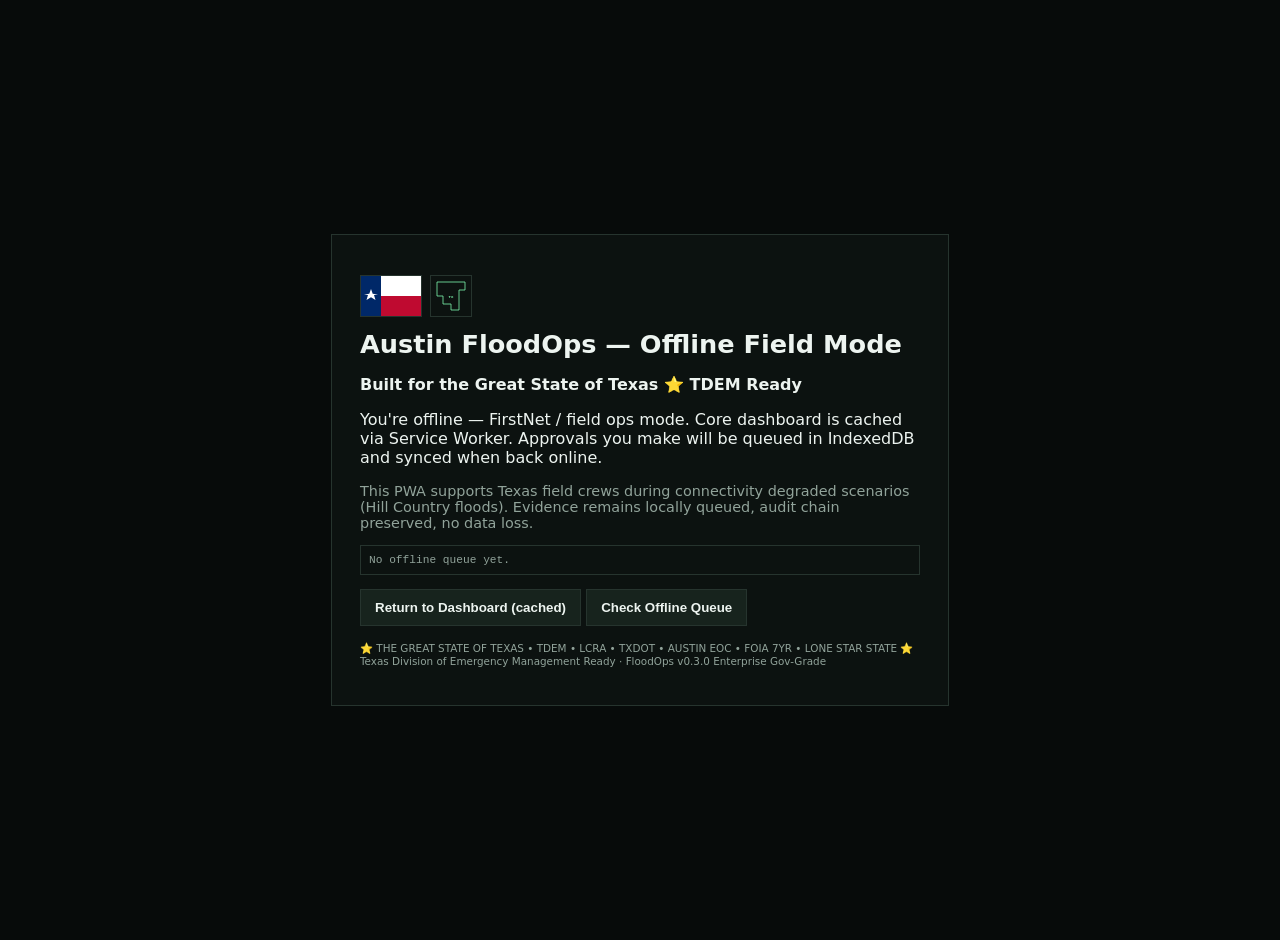
==== app/static/offline.html @ cf1ea356 "feat: Texas Lone Star edition - flag/icon + Great State of Texas branding + resource mgmt + LCRA+TxD" ====
<!doctype html>
<html lang="en">
<head>
  <meta charset="utf-8">
  <meta name="viewport" content="width=device-width, initial-scale=1">
  <title>Austin FloodOps — Offline Mode | Great State of Texas</title>
  <style>
    :root { --bg:#070b0a; --text:#edf4f0; --muted:#91a39a; --green:#7cf7ad; --line:#26342e; }
    body { margin:0; min-height:100vh; background:var(--bg); color:var(--text); font-family: "IBM Plex Sans", system-ui, sans-serif; display:grid; place-items:center; padding:20px; }
    .card { max-width:560px; border:1px solid var(--line); background:#0c1210; padding:28px; }
    h1 { margin:0 0 8px; font-size:1.6rem; }
    .flag { display:flex; gap:8px; margin:12px 0; }
    .flag svg { border:1px solid var(--line); }
    .status { font-family: monospace; font-size:0.7rem; color:var(--muted); border:1px solid var(--line); padding:8px; margin-top:14px; white-space:pre-wrap; }
    button { margin-top:14px; padding:10px 14px; background:#17231d; border:1px solid var(--line); color:var(--text); cursor:pointer; font-weight:600; }
    button:hover { border-color:var(--green); color:var(--green); }
  </style>
</head>
<body>
  <div class="card">
    <div class="flag">
      <svg width="60" height="40" viewBox="0 0 60 40"><rect width="20" height="40" fill="#002868"/><rect x="20" y="0" width="40" height="20" fill="white"/><rect x="20" y="20" width="40" height="20" fill="#BF0A30"/><g transform="translate(10,20)"><polygon points="0,-7 1.7,-2.2 7,-1.5 3,-1 4.5,4 0,1.2 -4.5,4 -3,-1 -7,-1.5 -1.7,-2.2" fill="white"/></g></svg>
      <svg width="40" height="40" viewBox="0 0 100 100" style="fill:#7cf7ad"><path d="M15 15 L85 15 L85 35 L70 35 L70 85 L50 85 L50 70 L30 70 L30 50 L15 50 Z" fill="none" stroke="#7cf7ad" stroke-width="2"/><text x="50" y="55" text-anchor="middle" font-family="monospace" font-size="10" fill="#7cf7ad" font-weight="bold">TX</text></svg>
    </div>
    <h1>Austin FloodOps — Offline Field Mode</h1>
    <p><strong>Built for the Great State of Texas ⭐ TDEM Ready</strong></p>
    <p>You're offline — FirstNet / field ops mode. Core dashboard is cached via Service Worker. Approvals you make will be queued in IndexedDB and synced when back online.</p>
    <p style="color:var(--muted); font-size:0.9rem;">This PWA supports Texas field crews during connectivity degraded scenarios (Hill Country floods). Evidence remains locally queued, audit chain preserved, no data loss.</p>
    <div class="status" id="status">Checking cache...
Pending approvals in IndexedDB: loading...
Last heartbeat: unknown
Texas flag: Lone Star State
FOIA: 7yr retention local queue
    </div>
    <button onclick="location.href='/'">Return to Dashboard (cached)</button>
    <button onclick="checkQueue()">Check Offline Queue</button>
    <p style="font-size:0.65rem; color:var(--muted); margin-top:16px;">⭐ THE GREAT STATE OF TEXAS • TDEM • LCRA • TXDOT • AUSTIN EOC • FOIA 7YR • LONE STAR STATE ⭐<br>Texas Division of Emergency Management Ready · FloodOps v0.3.0 Enterprise Gov-Grade</p>
  </div>
  <script>
    async function checkQueue() {
      try {
        const dbReq = indexedDB.open('floodops-offline-queue', 1);
        dbReq.onsuccess = () => {
          const db = dbReq.result;
          if (!db.objectStoreNames.contains('pending-approvals')) {
            document.getElementById('status').textContent = 'No offline queue yet.';
            return;
          }
          const tx = db.transaction('pending-approvals', 'readonly');
          const req = tx.objectStore('pending-approvals').getAll();
          req.onsuccess = () => {
            const items = req.result || [];
            document.getElementById('status').textContent = 
              `Offline queue: ${items.length} pending approvals\n` +
              items.map(i => `- ${i.action} ${i.incident_id} queued ${i.queued_at} synced=${i.synced||false}`).join('\n') +
              `\n\nLast check: ${new Date().toISOString()}\n Texas field ops mode active.`;
          };
        };
      } catch (e) {
        document.getElementById('status').textContent = 'Queue check failed: ' + e;
      }
    }
    checkQueue();
    if ('serviceWorker' in navigator) {
      navigator.serviceWorker.getRegistrations().then(rs => {
        document.getElementById('status').textContent += `\nService Workers: ${rs.length} registered`;
      });
    }
  </script>
</body>
</html>
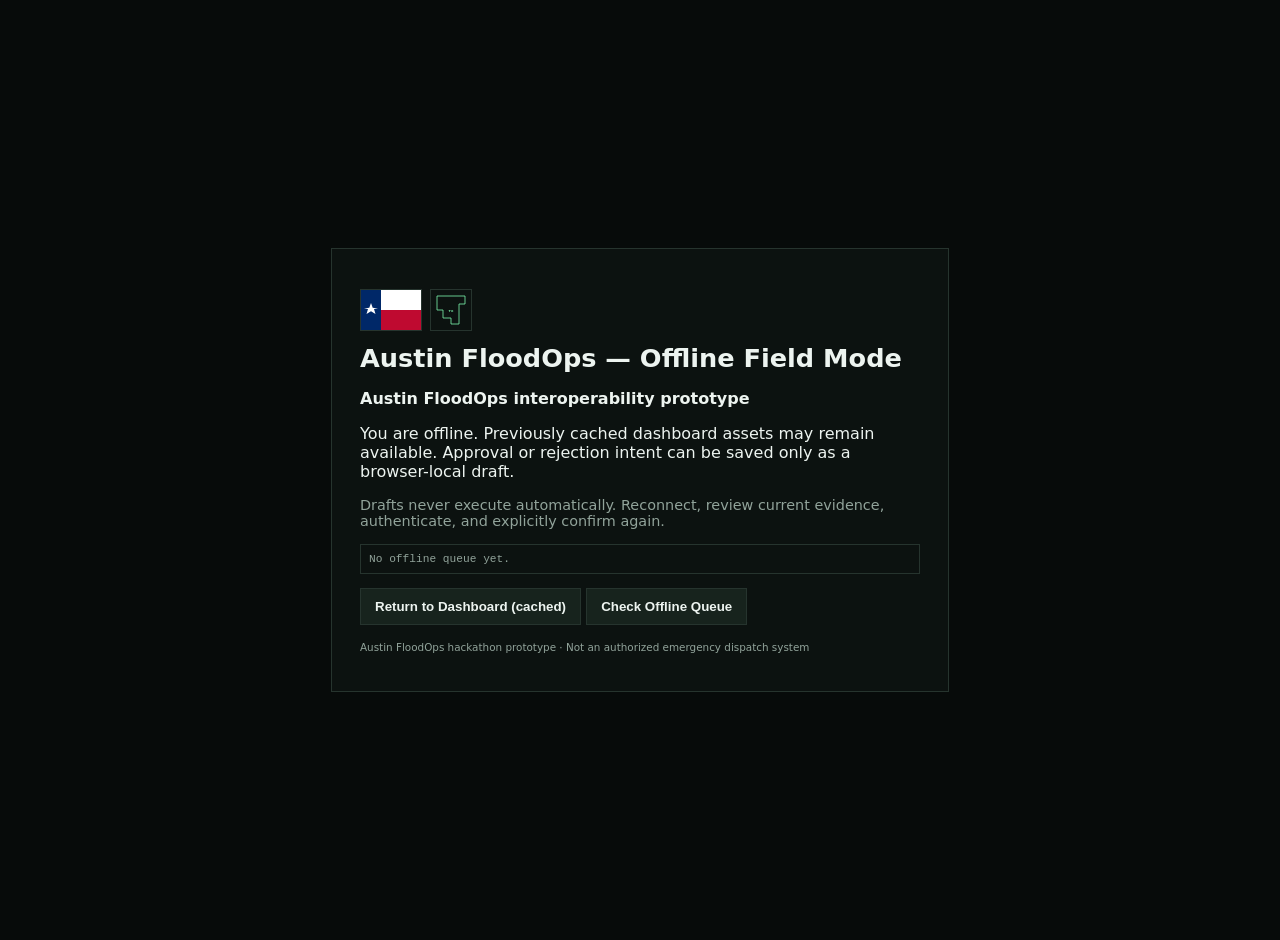
==== commit b938b24a: "feat: harden real-time flood operations pipeline" ====
--- a/app/static/offline.html
+++ b/app/static/offline.html
@@ -3,7 +3,7 @@
 <head>
   <meta charset="utf-8">
   <meta name="viewport" content="width=device-width, initial-scale=1">
-  <title>Austin FloodOps — Offline Mode | Great State of Texas</title>
+  <title>Austin FloodOps — Offline Prototype</title>
   <style>
     :root { --bg:#070b0a; --text:#edf4f0; --muted:#91a39a; --green:#7cf7ad; --line:#26342e; }
     body { margin:0; min-height:100vh; background:var(--bg); color:var(--text); font-family: "IBM Plex Sans", system-ui, sans-serif; display:grid; place-items:center; padding:20px; }
@@ -23,18 +23,18 @@
       <svg width="40" height="40" viewBox="0 0 100 100" style="fill:#7cf7ad"><path d="M15 15 L85 15 L85 35 L70 35 L70 85 L50 85 L50 70 L30 70 L30 50 L15 50 Z" fill="none" stroke="#7cf7ad" stroke-width="2"/><text x="50" y="55" text-anchor="middle" font-family="monospace" font-size="10" fill="#7cf7ad" font-weight="bold">TX</text></svg>
     </div>
     <h1>Austin FloodOps — Offline Field Mode</h1>
-    <p><strong>Built for the Great State of Texas ⭐ TDEM Ready</strong></p>
-    <p>You're offline — FirstNet / field ops mode. Core dashboard is cached via Service Worker. Approvals you make will be queued in IndexedDB and synced when back online.</p>
-    <p style="color:var(--muted); font-size:0.9rem;">This PWA supports Texas field crews during connectivity degraded scenarios (Hill Country floods). Evidence remains locally queued, audit chain preserved, no data loss.</p>
+    <p><strong>Austin FloodOps interoperability prototype</strong></p>
+    <p>You are offline. Previously cached dashboard assets may remain available. Approval or rejection intent can be saved only as a browser-local draft.</p>
+    <p style="color:var(--muted); font-size:0.9rem;">Drafts never execute automatically. Reconnect, review current evidence, authenticate, and explicitly confirm again.</p>
     <div class="status" id="status">Checking cache...
-Pending approvals in IndexedDB: loading...
+Action drafts in IndexedDB: loading...
 Last heartbeat: unknown
 Texas flag: Lone Star State
-FOIA: 7yr retention local queue
+Retention: browser-local demo queue
     </div>
     <button onclick="location.href='/'">Return to Dashboard (cached)</button>
     <button onclick="checkQueue()">Check Offline Queue</button>
-    <p style="font-size:0.65rem; color:var(--muted); margin-top:16px;">⭐ THE GREAT STATE OF TEXAS • TDEM • LCRA • TXDOT • AUSTIN EOC • FOIA 7YR • LONE STAR STATE ⭐<br>Texas Division of Emergency Management Ready · FloodOps v0.3.0 Enterprise Gov-Grade</p>
+    <p style="font-size:0.65rem; color:var(--muted); margin-top:16px;">Austin FloodOps hackathon prototype · Not an authorized emergency dispatch system</p>
   </div>
   <script>
     async function checkQueue() {
@@ -51,8 +51,8 @@
           req.onsuccess = () => {
             const items = req.result || [];
             document.getElementById('status').textContent = 
-              `Offline queue: ${items.length} pending approvals\n` +
-              items.map(i => `- ${i.action} ${i.incident_id} queued ${i.queued_at} synced=${i.synced||false}`).join('\n') +
+              `Offline drafts: ${items.length} require reconfirmation\n` +
+              items.map(i => `- ${i.action} ${i.incident_id} saved ${i.queued_at} status=${i.status||'requires_reconfirmation'}`).join('\n') +
               `\n\nLast check: ${new Date().toISOString()}\n Texas field ops mode active.`;
           };
         };
